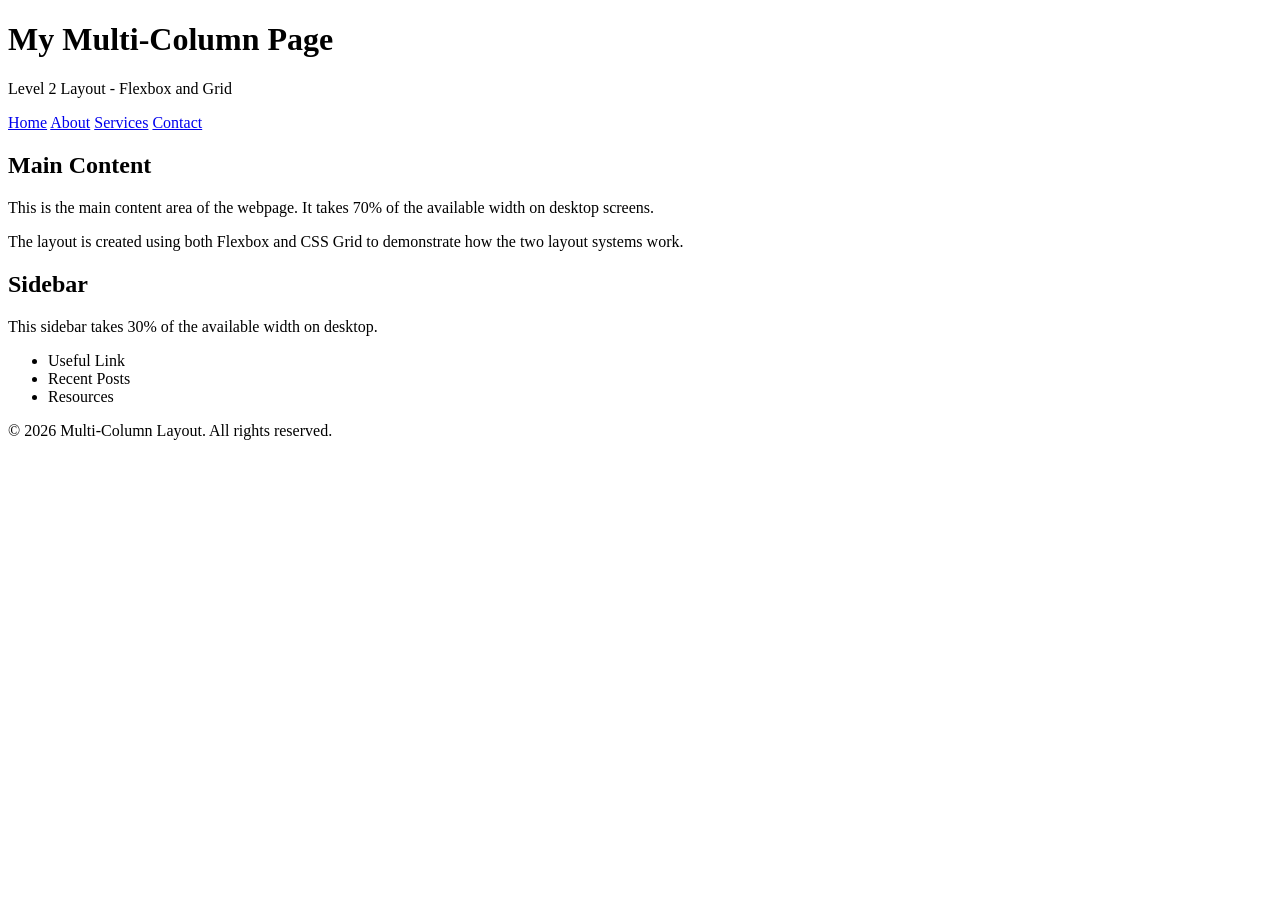
==== level-2-multi-column/index.html @ 2811cf4b "feat: add main HTML structure for level 2 multi-column page" ====
<!DOCTYPE html>
<html lang="en">
<head>
    <meta charset="UTF-8">
    <meta name="viewport" content="width=device-width, initial-scale=1.0">

    <title>Level 2 - Multi-Column Layout</title>

    <!-- Flexbox version -->
    <link rel="stylesheet" href="css/flexbox-style.css">
     <!-- Grid -->
    <!--<link rel="stylesheet" href="css/grid-style.css">-->

    <!--
    To test Grid, comment out the Flexbox link above
    and uncomment the Grid link below.

    <link rel="stylesheet" href="css/grid-style.css">
    -->
</head>

<body>

    <header class="header">
        <h1>My Multi-Column Page</h1>
        <p>Level 2 Layout - Flexbox and Grid</p>
    </header>

    <nav class="navigation">
        <a href="#">Home</a>
        <a href="#">About</a>
        <a href="#">Services</a>
        <a href="#">Contact</a>
    </nav>

    <main class="main-container">

        <section class="main-content">
            <h2>Main Content</h2>

            <p>
                This is the main content area of the webpage.
                It takes 70% of the available width on desktop screens.
            </p>

            <p>
                The layout is created using both Flexbox and CSS Grid
                to demonstrate how the two layout systems work.
            </p>

        </section>

        <aside class="sidebar">
            <h2>Sidebar</h2>

            <p>
                This sidebar takes 30% of the available width on desktop.
            </p>

            <ul>
                <li>Useful Link</li>
                <li>Recent Posts</li>
                <li>Resources</li>
            </ul>

        </aside>

    </main>

    <footer class="footer">
        <p>&copy; 2026 Multi-Column Layout. All rights reserved.</p>
    </footer>

</body>
</html>
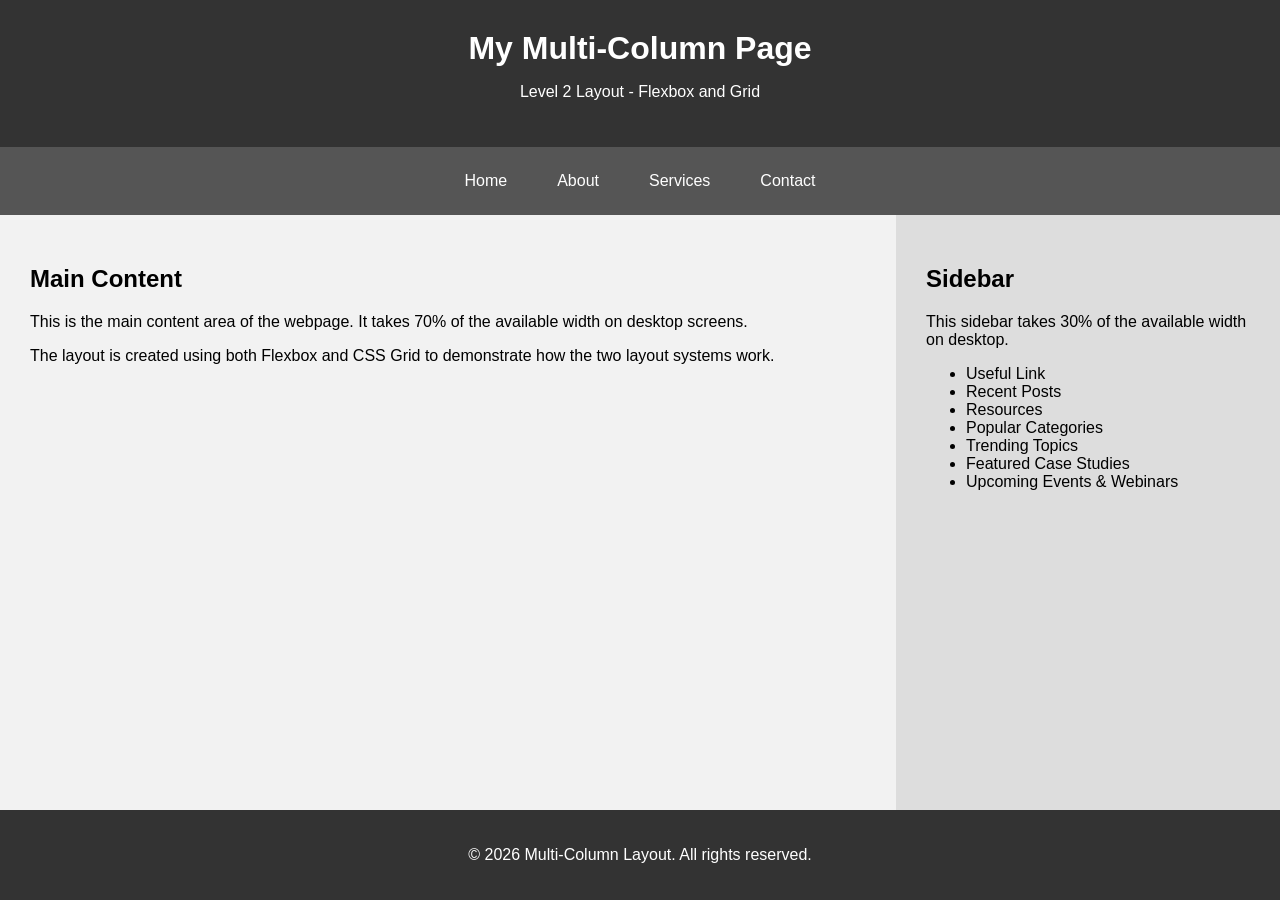
==== commit 4c8ccddd: "feat: adding more list on the sidebar" ====
--- a/level-2-multi-column/index.html
+++ b/level-2-multi-column/index.html
@@ -1,16 +1,15 @@
-
-<!DOCTYPE html>
+<!doctype html>
 <html lang="en">
-<head>
-    <meta charset="UTF-8">
-    <meta name="viewport" content="width=device-width, initial-scale=1.0">
+  <head>
+    <meta charset="UTF-8" />
+    <meta name="viewport" content="width=device-width, initial-scale=1.0" />
 
     <title>Level 2 - Multi-Column Layout</title>
 
     <!-- Flexbox version -->
-    <link rel="stylesheet" href="css/flexbox-style.css">
-     <!-- Grid -->
-    <!--<link rel="stylesheet" href="css/grid-style.css">-->
+    <link rel="stylesheet" href="css/flexbox-style.css" />
+    <!-- Grid -->
+    <!-- <link rel="stylesheet" href="css/grid-style.css"> -->
 
     <!--
     To test Grid, comment out the Flexbox link above
@@ -18,60 +17,55 @@
 
     <link rel="stylesheet" href="css/grid-style.css">
     -->
-</head>
+  </head>
 
-<body>
-
+  <body>
     <header class="header">
-        <h1>My Multi-Column Page</h1>
-        <p>Level 2 Layout - Flexbox and Grid</p>
+      <h1>My Multi-Column Page</h1>
+      <p>Level 2 Layout - Flexbox and Grid</p>
     </header>
 
     <nav class="navigation">
-        <a href="#">Home</a>
-        <a href="#">About</a>
-        <a href="#">Services</a>
-        <a href="#">Contact</a>
+      <a href="#">Home</a>
+      <a href="#">About</a>
+      <a href="#">Services</a>
+      <a href="#">Contact</a>
     </nav>
 
     <main class="main-container">
+      <section class="main-content">
+        <h2>Main Content</h2>
 
-        <section class="main-content">
-            <h2>Main Content</h2>
+        <p>
+          This is the main content area of the webpage. It takes 70% of the
+          available width on desktop screens.
+        </p>
 
-            <p>
-                This is the main content area of the webpage.
-                It takes 70% of the available width on desktop screens.
-            </p>
+        <p>
+          The layout is created using both Flexbox and CSS Grid to demonstrate
+          how the two layout systems work.
+        </p>
+      </section>
 
-            <p>
-                The layout is created using both Flexbox and CSS Grid
-                to demonstrate how the two layout systems work.
-            </p>
+      <aside class="sidebar">
+        <h2>Sidebar</h2>
 
-        </section>
+        <p>This sidebar takes 30% of the available width on desktop.</p>
 
-        <aside class="sidebar">
-            <h2>Sidebar</h2>
-
-            <p>
-                This sidebar takes 30% of the available width on desktop.
-            </p>
-
-            <ul>
-                <li>Useful Link</li>
-                <li>Recent Posts</li>
-                <li>Resources</li>
-            </ul>
-
-        </aside>
-
+        <ul>
+          <li>Useful Link</li>
+          <li>Recent Posts</li>
+          <li>Resources</li>
+          <li>Popular Categories</li>
+          <li>Trending Topics</li>
+          <li>Featured Case Studies</li>
+          <li>Upcoming Events & Webinars</li>
+        </ul>
+      </aside>
     </main>
 
     <footer class="footer">
-        <p>&copy; 2026 Multi-Column Layout. All rights reserved.</p>
+      <p>&copy; 2026 Multi-Column Layout. All rights reserved.</p>
     </footer>
-
-</body>
+  </body>
 </html>
-
--- a/level-2-multi-column/css/flexbox-style.css
+++ b/level-2-multi-column/css/flexbox-style.css
@@ -0,0 +1,138 @@
+/* =========================
+   Flexbox Multi-Column Layout
+   ========================= */
+
+* {
+  box-sizing: border-box;
+}
+
+body {
+  margin: 0;
+  font-family: Arial, sans-serif;
+  background-color: #f2f2f2;
+  display: flex;
+  flex-direction: column;
+  min-height: 100vh;
+}
+
+/* =========================
+   Header
+   ========================= */
+
+.header {
+  width: 100%;
+  padding: 30px;
+  text-align: center;
+  background: #333;
+  color: white;
+}
+
+.header h1 {
+  margin: 0 0 10px;
+}
+
+/* =========================
+   Navigation
+   ========================= */
+
+.navigation {
+  display: flex;
+  flex-wrap: wrap;
+  justify-content: center;
+  gap: 20px;
+  padding: 15px;
+  background: #555;
+}
+
+.navigation a {
+  color: white;
+  text-decoration: none;
+  padding: 10px 15px;
+}
+
+/* =========================
+   Main Content Container
+   ========================= */
+
+.main-container {
+  display: flex;
+  flex-wrap: wrap;
+  width: 100%;
+  flex-grow: 1;
+  padding-bottom: 60px; 
+}
+
+/* Main content - 70% */
+
+.main-content {
+  flex-basis: 70%;
+  padding: 30px;
+  background: #f2f2f2;
+}
+
+/* Sidebar - 30% */
+
+.sidebar {
+  flex-basis: 30%;
+  padding: 30px;
+  background: #ddd;
+}
+
+/* =========================
+   Footer
+   ========================= */
+
+.footer {
+  position: fixed;
+  bottom: 0;
+  width: 100%;
+  padding: 20px;
+  text-align: center;
+  background: #333;
+  color: white;
+}
+
+/* =========================
+   Tablet / Mobile Layout
+   ========================= */
+
+@media (max-width: 768px) {
+  .main-container {
+    flex-direction: column;
+  }
+
+  .main-content,
+  .sidebar {
+    flex-basis: 100%;
+    width: 100%;
+  }
+
+  .navigation {
+    flex-direction: column;
+    align-items: center;
+    gap: 5px;
+  }
+}
+
+/* =========================
+   Small Phone Layout
+   ========================= */
+
+@media (max-width: 480px) {
+  .header {
+    padding: 20px;
+  }
+
+  .header h1 {
+    font-size: 24px;
+  }
+
+  .main-content,
+  .sidebar {
+    padding: 20px;
+  }
+
+  .navigation a {
+    padding: 8px 10px;
+  }
+}
--- a/level-2-multi-column/css/grid-style.css
+++ b/level-2-multi-column/css/grid-style.css
@@ -0,0 +1,142 @@
+
+/* =========================
+   CSS Grid Multi-Column Layout
+   ========================= */
+
+* {
+    box-sizing: border-box;
+}
+
+body {
+    margin: 0;
+    font-family: Arial, sans-serif;
+    background-color: #f2f2f2;
+    display: grid;
+    grid-template-rows: auto auto 1fr; 
+    min-height: 100vh;
+}
+
+/* =========================
+   Header
+   ========================= */
+
+.header {
+    width: 100%;
+    padding: 30px;
+    text-align: center;
+    background: #333;
+    color: white;
+}
+
+.header h1 {
+    margin: 0 0 10px;
+}
+
+/* =========================
+   Navigation
+   ========================= */
+
+.navigation {
+    display: flex;
+    flex-wrap: wrap;
+    justify-content: center;
+    gap: 20px;
+    padding: 15px;
+    background: #555;
+}
+
+.navigation a {
+    color: white;
+    text-decoration: none;
+    padding: 10px 15px;
+}
+
+/* =========================
+   Main Grid Container
+   ========================= */
+
+.main-container {
+    display: grid;
+    grid-template-columns: 7fr 3fr;
+    width: 100%;
+    padding-bottom: 60px; 
+}
+
+/* =========================
+   Main Content
+   ========================= */
+
+.main-content {
+    padding: 30px;
+    background: #f2f2f2;
+}
+
+/* =========================
+   Sidebar
+   ========================= */
+
+.sidebar {
+    padding: 30px;
+    background: #ddd;
+}
+
+/* =========================
+   Footer
+   ========================= */
+
+.footer {
+    position: fixed;
+    bottom: 0;
+    width: 100%;
+    padding: 20px;
+    text-align: center;
+    background: #333;
+    color: white;
+}
+
+/* =========================
+   Tablet / Mobile Layout
+   ========================= */
+
+@media (max-width: 768px) {
+
+    .main-container {
+        grid-template-columns: 1fr;
+    }
+
+    .navigation {
+        flex-direction: column;
+        align-items: center;
+        gap: 5px;
+    }
+
+    .main-content,
+    .sidebar {
+        width: 100%;
+    }
+}
+
+/* =========================
+   Small Phone Layout
+   ========================= */
+
+@media (max-width: 480px) {
+
+    .header {
+        padding: 20px;
+    }
+
+    .header h1 {
+        font-size: 24px;
+    }
+
+    .main-content,
+    .sidebar {
+        padding: 20px;
+    }
+
+    .navigation a {
+        padding: 8px 10px;
+    }
+}
+
--- a/level-2-multi-column/css/grid-style.css
+++ b/level-2-multi-column/css/grid-style.css
@@ -0,0 +1,142 @@
+
+/* =========================
+   CSS Grid Multi-Column Layout
+   ========================= */
+
+* {
+    box-sizing: border-box;
+}
+
+body {
+    margin: 0;
+    font-family: Arial, sans-serif;
+    background-color: #f2f2f2;
+    display: grid;
+    grid-template-rows: auto auto 1fr; 
+    min-height: 100vh;
+}
+
+/* =========================
+   Header
+   ========================= */
+
+.header {
+    width: 100%;
+    padding: 30px;
+    text-align: center;
+    background: #333;
+    color: white;
+}
+
+.header h1 {
+    margin: 0 0 10px;
+}
+
+/* =========================
+   Navigation
+   ========================= */
+
+.navigation {
+    display: flex;
+    flex-wrap: wrap;
+    justify-content: center;
+    gap: 20px;
+    padding: 15px;
+    background: #555;
+}
+
+.navigation a {
+    color: white;
+    text-decoration: none;
+    padding: 10px 15px;
+}
+
+/* =========================
+   Main Grid Container
+   ========================= */
+
+.main-container {
+    display: grid;
+    grid-template-columns: 7fr 3fr;
+    width: 100%;
+    padding-bottom: 60px; 
+}
+
+/* =========================
+   Main Content
+   ========================= */
+
+.main-content {
+    padding: 30px;
+    background: #f2f2f2;
+}
+
+/* =========================
+   Sidebar
+   ========================= */
+
+.sidebar {
+    padding: 30px;
+    background: #ddd;
+}
+
+/* =========================
+   Footer
+   ========================= */
+
+.footer {
+    position: fixed;
+    bottom: 0;
+    width: 100%;
+    padding: 20px;
+    text-align: center;
+    background: #333;
+    color: white;
+}
+
+/* =========================
+   Tablet / Mobile Layout
+   ========================= */
+
+@media (max-width: 768px) {
+
+    .main-container {
+        grid-template-columns: 1fr;
+    }
+
+    .navigation {
+        flex-direction: column;
+        align-items: center;
+        gap: 5px;
+    }
+
+    .main-content,
+    .sidebar {
+        width: 100%;
+    }
+}
+
+/* =========================
+   Small Phone Layout
+   ========================= */
+
+@media (max-width: 480px) {
+
+    .header {
+        padding: 20px;
+    }
+
+    .header h1 {
+        font-size: 24px;
+    }
+
+    .main-content,
+    .sidebar {
+        padding: 20px;
+    }
+
+    .navigation a {
+        padding: 8px 10px;
+    }
+}
+
